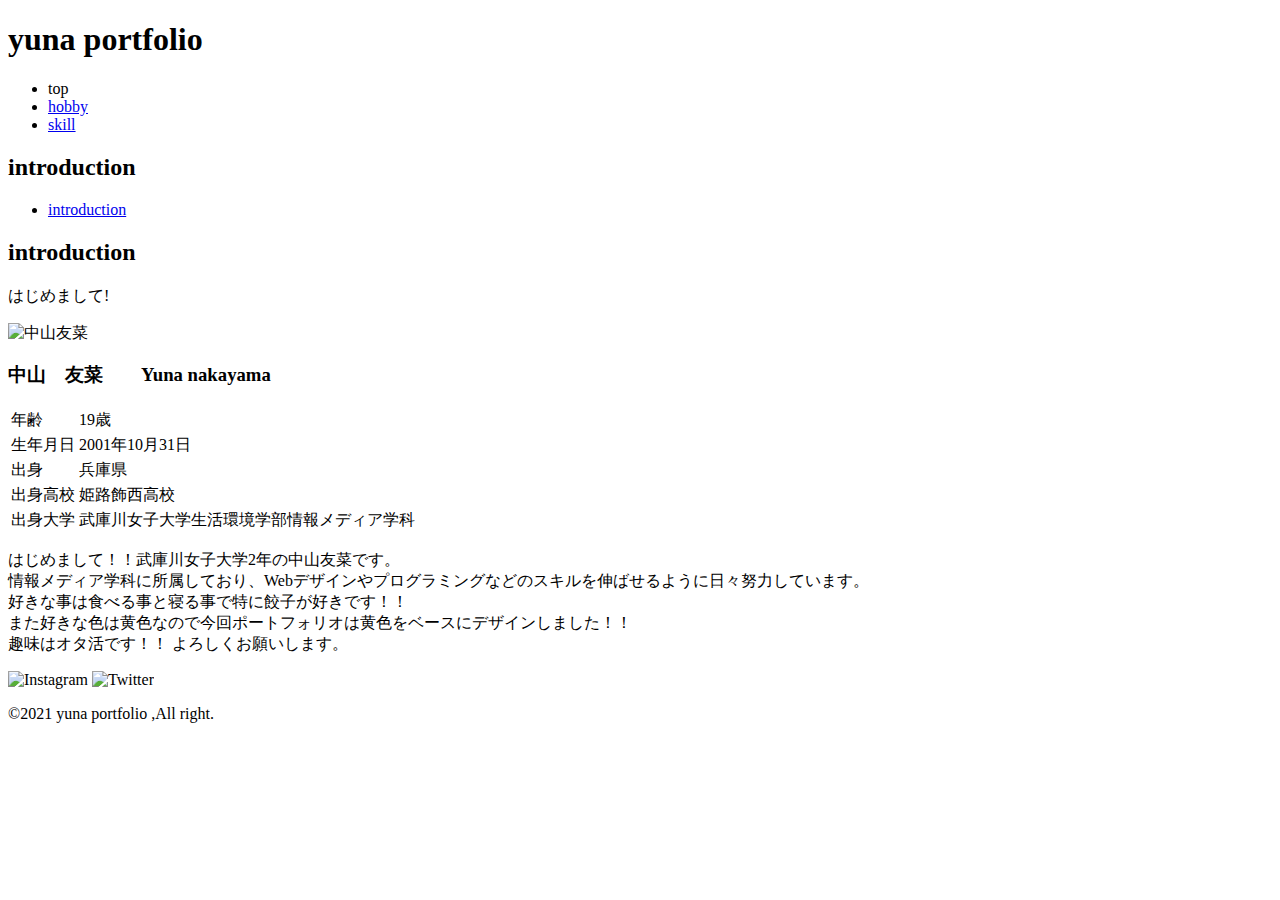
==== index.html @ fe52d7c6 "Create index.html" ====
<!DOCTYPE html>
<html lang="ja">
  <head>
    <meta charset="UTF-8" />
    <title>yuna portfolio</title>
    <link rel="stylesheet" href="css/style.css" />
    <link rel="preconnect" href="https://fonts.googleapis.com" />
    <link rel="preconnect" href="https://fonts.gstatic.com" crossorigin />
    <link
      href="https://fonts.googleapis.com/css2?family=Dancing+Script:wght@700&family=Festive&display=swap"
      rel="stylesheet"
    />
  </head>

  <body>
    <header>
      <h1>yuna portfolio</h1>

      <nav>
        <ul>
          <li class="current-page">top</li>
          <li><a href="./hobby.html">hobby</a></li>
          <li><a href="./skill.html">skill</a></li>
        </ul>
      </nav>
    </header>

    <nav id="nav1">
      <h2>introduction</h2>
      <ul>
        <li><a href="#intro">introduction</a></li>
      </ul>
    </nav>

    <article>
      <main>
        <h2>introduction</h2>
        <section id="intro">
          <p>はじめまして!</p>
          <img src="./image/nakayamayuuna.JPG" width="300" alt="中山友菜" />
          <h3>中山　友菜　　Yuna nakayama</h3>
          <div>
            <table>
              <tr>
                <td class="mojileft">年齢</td>
                <td class="mojiright">19歳</td>
              </tr>
              <tr>
                <td class="mojileft">生年月日</td>
                <td class="mojiright">2001年10月31日</td>
              </tr>
              <tr>
                <td class="mojileft">出身</td>
                <td class="mojiright">兵庫県</td>
              </tr>
              <tr>
                <td class="mojileft">出身高校</td>
                <td class="mojiright">姫路飾西高校</td>
              </tr>
              <tr>
                <td class="mojileft">出身大学</td>
                <td class="mojiright">
                  武庫川女子大学生活環境学部情報メディア学科
                </td>
              </tr>
            </table>
          </div>
          <p id="haku">
            はじめまして！！武庫川女子大学2年の中山友菜です。<br />
            情報メディア学科に所属しており、Webデザインやプログラミングなどのスキルを伸ばせるように日々努力しています。<br />
            好きな事は食べる事と寝る事で特に餃子が好きです！！<br />
            また好きな色は黄色なので今回ポートフォリオは黄色をベースにデザインしました！！<br />
            趣味はオタ活です！！ よろしくお願いします。
          </p>
          <img
            src="./image/Instagram.png"
            width="100px"
            alt="Instagram"
            class="aikon"
          />
          <img
            src="./image/Twitter.png"
            width="100px"
            alt="Twitter"
            class="aikon"
          />
        </section>
      </main>
    </article>
  </body>

  <footer>
    <p>©2021 yuna portfolio ,All right.</p>
  </footer>
</html>
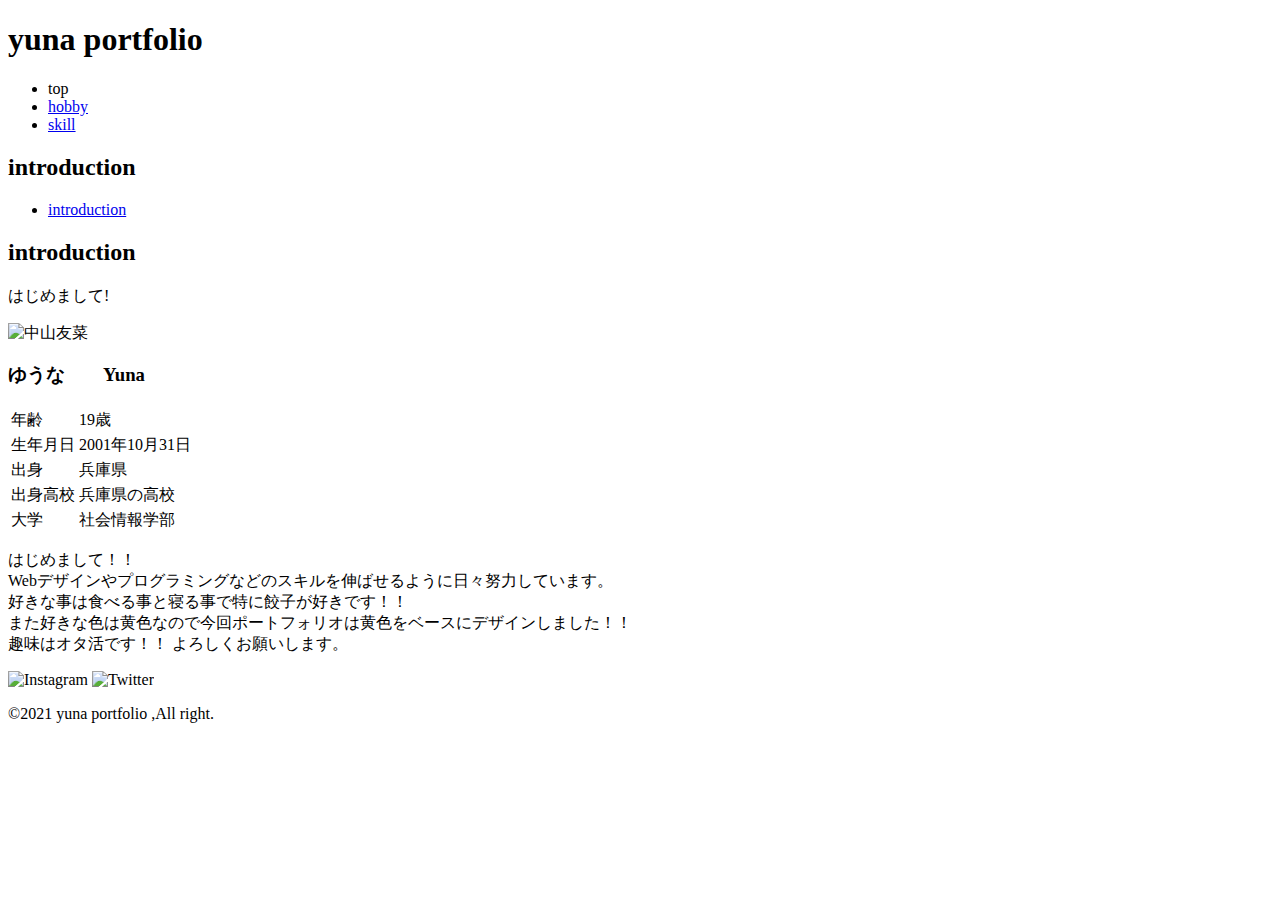
==== commit d9ffe97f: "Update index.html" ====
--- a/index.html
+++ b/index.html
@@ -38,7 +38,7 @@
         <section id="intro">
           <p>はじめまして!</p>
           <img src="./image/nakayamayuuna.JPG" width="300" alt="中山友菜" />
-          <h3>中山　友菜　　Yuna nakayama</h3>
+          <h3>ゆうな　　Yuna</h3>
           <div>
             <table>
               <tr>
@@ -55,19 +55,17 @@
               </tr>
               <tr>
                 <td class="mojileft">出身高校</td>
-                <td class="mojiright">姫路飾西高校</td>
+                <td class="mojiright">兵庫県の高校</td>
               </tr>
               <tr>
-                <td class="mojileft">出身大学</td>
-                <td class="mojiright">
-                  武庫川女子大学生活環境学部情報メディア学科
-                </td>
+                <td class="mojileft">大学</td>
+                <td class="mojiright">社会情報学部</td>
               </tr>
             </table>
           </div>
           <p id="haku">
-            はじめまして！！武庫川女子大学2年の中山友菜です。<br />
-            情報メディア学科に所属しており、Webデザインやプログラミングなどのスキルを伸ばせるように日々努力しています。<br />
+            はじめまして！！<br />
+            Webデザインやプログラミングなどのスキルを伸ばせるように日々努力しています。<br />
             好きな事は食べる事と寝る事で特に餃子が好きです！！<br />
             また好きな色は黄色なので今回ポートフォリオは黄色をベースにデザインしました！！<br />
             趣味はオタ活です！！ よろしくお願いします。
